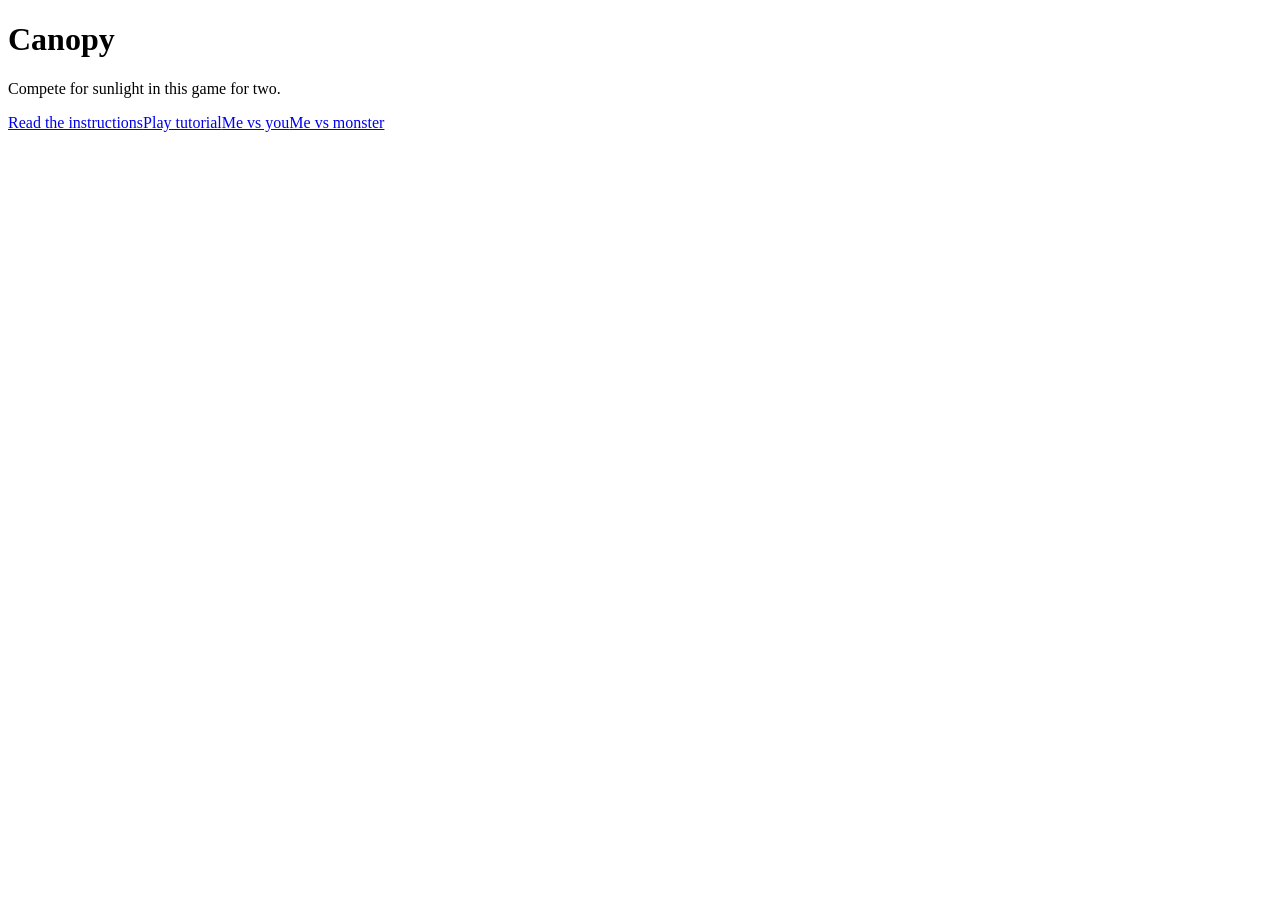
==== index.html @ 05118a76 "Deploy Canopy game static site" ====
<!DOCTYPE html><!--u5s0jCLB_O5bY5t2hZvQA--><html lang="en"><head><meta charSet="utf-8"/><meta name="viewport" content="width=device-width, initial-scale=1, maximum-scale=1, user-scalable=no"/><link rel="stylesheet" href="/canopy-game/_next/static/chunks/8edf6e41bab89a9d.css" data-precedence="next"/><link rel="preload" as="script" fetchPriority="low" href="/canopy-game/_next/static/chunks/695008e2004f2b1e.js"/><script src="/canopy-game/_next/static/chunks/0770296a549870ec.js" async=""></script><script src="/canopy-game/_next/static/chunks/999bad4aa73ae3ca.js" async=""></script><script src="/canopy-game/_next/static/chunks/4af48e07cb3dcc00.js" async=""></script><script src="/canopy-game/_next/static/chunks/turbopack-734fff046bc7c1c8.js" async=""></script><script src="/canopy-game/_next/static/chunks/3bede8bc4d0c65ac.js" async=""></script><script src="/canopy-game/_next/static/chunks/0b7dc3b692fa3c06.js" async=""></script><script src="/canopy-game/_next/static/chunks/ccff46c01c415132.js" async=""></script><title>Canopy</title><meta name="description" content="Compete for sunlight in this game for two."/><script src="/canopy-game/_next/static/chunks/a6dad97d9634a72d.js" noModule=""></script></head><body class="antialiased min-h-screen bg-stone-50 text-stone-800"><div hidden=""><!--$--><!--/$--></div><main class="flex min-h-screen flex-col items-center justify-center p-6"><h1 class="mb-2 text-3xl font-bold text-stone-800">Canopy</h1><p class="mb-8 text-center text-sm text-stone-600">Compete for sunlight in this game for two.</p><nav class="flex w-full max-w-xs flex-col gap-3"><a class="rounded-xl border border-stone-200 bg-white px-6 py-4 text-center font-medium text-stone-800 shadow-sm hover:bg-stone-50" href="/canopy-game/instructions">Read the instructions</a><a class="rounded-xl border border-stone-200 bg-white px-6 py-4 text-center font-medium text-stone-800 shadow-sm hover:bg-stone-50" href="/canopy-game/play?mode=tutorial">Play tutorial</a><a class="rounded-xl border border-stone-200 bg-white px-6 py-4 text-center font-medium text-stone-800 shadow-sm hover:bg-stone-50" href="/canopy-game/play?mode=human-vs-human">Me vs you</a><a class="rounded-xl border border-stone-200 bg-white px-6 py-4 text-center font-medium text-stone-800 shadow-sm hover:bg-stone-50" href="/canopy-game/play?mode=human-vs-monster">Me vs monster</a></nav></main><!--$--><!--/$--><script src="/canopy-game/_next/static/chunks/695008e2004f2b1e.js" id="_R_" async=""></script><script>(self.__next_f=self.__next_f||[]).push([0])</script><script>self.__next_f.push([1,"1:\"$Sreact.fragment\"\n2:I[587,[\"/canopy-game/_next/static/chunks/3bede8bc4d0c65ac.js\",\"/canopy-game/_next/static/chunks/0b7dc3b692fa3c06.js\"],\"default\"]\n3:I[37201,[\"/canopy-game/_next/static/chunks/3bede8bc4d0c65ac.js\",\"/canopy-game/_next/static/chunks/0b7dc3b692fa3c06.js\"],\"default\"]\n4:I[92644,[\"/canopy-game/_next/static/chunks/ccff46c01c415132.js\"],\"\"]\n5:I[6430,[\"/canopy-game/_next/static/chunks/3bede8bc4d0c65ac.js\",\"/canopy-game/_next/static/chunks/0b7dc3b692fa3c06.js\"],\"OutletBoundary\"]\n6:\"$Sreact.suspense\"\n8:I[6430,[\"/canopy-game/_next/static/chunks/3bede8bc4d0c65ac.js\",\"/canopy-game/_next/static/chunks/0b7dc3b692fa3c06.js\"],\"ViewportBoundary\"]\na:I[6430,[\"/canopy-game/_next/static/chunks/3bede8bc4d0c65ac.js\",\"/canopy-game/_next/static/chunks/0b7dc3b692fa3c06.js\"],\"MetadataBoundary\"]\nc:I[13535,[\"/canopy-game/_next/static/chunks/3bede8bc4d0c65ac.js\",\"/canopy-game/_next/static/chunks/0b7dc3b692fa3c06.js\"],\"default\"]\n:HL[\"/canopy-game/_next/static/chunks/8edf6e41bab89a9d.css\",\"style\"]\n"])</script><script>self.__next_f.push([1,"0:{\"P\":null,\"b\":\"u5s0jCLB-O5bY5t2hZvQA\",\"c\":[\"\",\"\"],\"q\":\"\",\"i\":false,\"f\":[[[\"\",{\"children\":[\"__PAGE__\",{}]},\"$undefined\",\"$undefined\",true],[[\"$\",\"$1\",\"c\",{\"children\":[[[\"$\",\"link\",\"0\",{\"rel\":\"stylesheet\",\"href\":\"/canopy-game/_next/static/chunks/8edf6e41bab89a9d.css\",\"precedence\":\"next\",\"crossOrigin\":\"$undefined\",\"nonce\":\"$undefined\"}]],[\"$\",\"html\",null,{\"lang\":\"en\",\"children\":[\"$\",\"body\",null,{\"className\":\"antialiased min-h-screen bg-stone-50 text-stone-800\",\"children\":[\"$\",\"$L2\",null,{\"parallelRouterKey\":\"children\",\"error\":\"$undefined\",\"errorStyles\":\"$undefined\",\"errorScripts\":\"$undefined\",\"template\":[\"$\",\"$L3\",null,{}],\"templateStyles\":\"$undefined\",\"templateScripts\":\"$undefined\",\"notFound\":[[[\"$\",\"title\",null,{\"children\":\"404: This page could not be found.\"}],[\"$\",\"div\",null,{\"style\":{\"fontFamily\":\"system-ui,\\\"Segoe UI\\\",Roboto,Helvetica,Arial,sans-serif,\\\"Apple Color Emoji\\\",\\\"Segoe UI Emoji\\\"\",\"height\":\"100vh\",\"textAlign\":\"center\",\"display\":\"flex\",\"flexDirection\":\"column\",\"alignItems\":\"center\",\"justifyContent\":\"center\"},\"children\":[\"$\",\"div\",null,{\"children\":[[\"$\",\"style\",null,{\"dangerouslySetInnerHTML\":{\"__html\":\"body{color:#000;background:#fff;margin:0}.next-error-h1{border-right:1px solid rgba(0,0,0,.3)}@media (prefers-color-scheme:dark){body{color:#fff;background:#000}.next-error-h1{border-right:1px solid rgba(255,255,255,.3)}}\"}}],[\"$\",\"h1\",null,{\"className\":\"next-error-h1\",\"style\":{\"display\":\"inline-block\",\"margin\":\"0 20px 0 0\",\"padding\":\"0 23px 0 0\",\"fontSize\":24,\"fontWeight\":500,\"verticalAlign\":\"top\",\"lineHeight\":\"49px\"},\"children\":404}],[\"$\",\"div\",null,{\"style\":{\"display\":\"inline-block\"},\"children\":[\"$\",\"h2\",null,{\"style\":{\"fontSize\":14,\"fontWeight\":400,\"lineHeight\":\"49px\",\"margin\":0},\"children\":\"This page could not be found.\"}]}]]}]}]],[]],\"forbidden\":\"$undefined\",\"unauthorized\":\"$undefined\"}]}]}]]}],{\"children\":[[\"$\",\"$1\",\"c\",{\"children\":[[\"$\",\"main\",null,{\"className\":\"flex min-h-screen flex-col items-center justify-center p-6\",\"children\":[[\"$\",\"h1\",null,{\"className\":\"mb-2 text-3xl font-bold text-stone-800\",\"children\":\"Canopy\"}],[\"$\",\"p\",null,{\"className\":\"mb-8 text-center text-sm text-stone-600\",\"children\":\"Compete for sunlight in this game for two.\"}],[\"$\",\"nav\",null,{\"className\":\"flex w-full max-w-xs flex-col gap-3\",\"children\":[[\"$\",\"$L4\",null,{\"href\":\"/instructions\",\"className\":\"rounded-xl border border-stone-200 bg-white px-6 py-4 text-center font-medium text-stone-800 shadow-sm hover:bg-stone-50\",\"children\":\"Read the instructions\"}],[\"$\",\"$L4\",null,{\"href\":\"/play?mode=tutorial\",\"className\":\"rounded-xl border border-stone-200 bg-white px-6 py-4 text-center font-medium text-stone-800 shadow-sm hover:bg-stone-50\",\"children\":\"Play tutorial\"}],[\"$\",\"$L4\",null,{\"href\":\"/play?mode=human-vs-human\",\"className\":\"rounded-xl border border-stone-200 bg-white px-6 py-4 text-center font-medium text-stone-800 shadow-sm hover:bg-stone-50\",\"children\":\"Me vs you\"}],[\"$\",\"$L4\",null,{\"href\":\"/play?mode=human-vs-monster\",\"className\":\"rounded-xl border border-stone-200 bg-white px-6 py-4 text-center font-medium text-stone-800 shadow-sm hover:bg-stone-50\",\"children\":\"Me vs monster\"}]]}]]}],[[\"$\",\"script\",\"script-0\",{\"src\":\"/canopy-game/_next/static/chunks/ccff46c01c415132.js\",\"async\":true,\"nonce\":\"$undefined\"}]],[\"$\",\"$L5\",null,{\"children\":[\"$\",\"$6\",null,{\"name\":\"Next.MetadataOutlet\",\"children\":\"$@7\"}]}]]}],{},null,false,false]},null,false,false],[\"$\",\"$1\",\"h\",{\"children\":[null,[\"$\",\"$L8\",null,{\"children\":\"$L9\"}],[\"$\",\"div\",null,{\"hidden\":true,\"children\":[\"$\",\"$La\",null,{\"children\":[\"$\",\"$6\",null,{\"name\":\"Next.Metadata\",\"children\":\"$Lb\"}]}]}],null]}],false]],\"m\":\"$undefined\",\"G\":[\"$c\",[]],\"S\":true}\n"])</script><script>self.__next_f.push([1,"9:[[\"$\",\"meta\",\"0\",{\"charSet\":\"utf-8\"}],[\"$\",\"meta\",\"1\",{\"name\":\"viewport\",\"content\":\"width=device-width, initial-scale=1, maximum-scale=1, user-scalable=no\"}]]\n"])</script><script>self.__next_f.push([1,"7:null\nb:[[\"$\",\"title\",\"0\",{\"children\":\"Canopy\"}],[\"$\",\"meta\",\"1\",{\"name\":\"description\",\"content\":\"Compete for sunlight in this game for two.\"}]]\n"])</script></body></html>
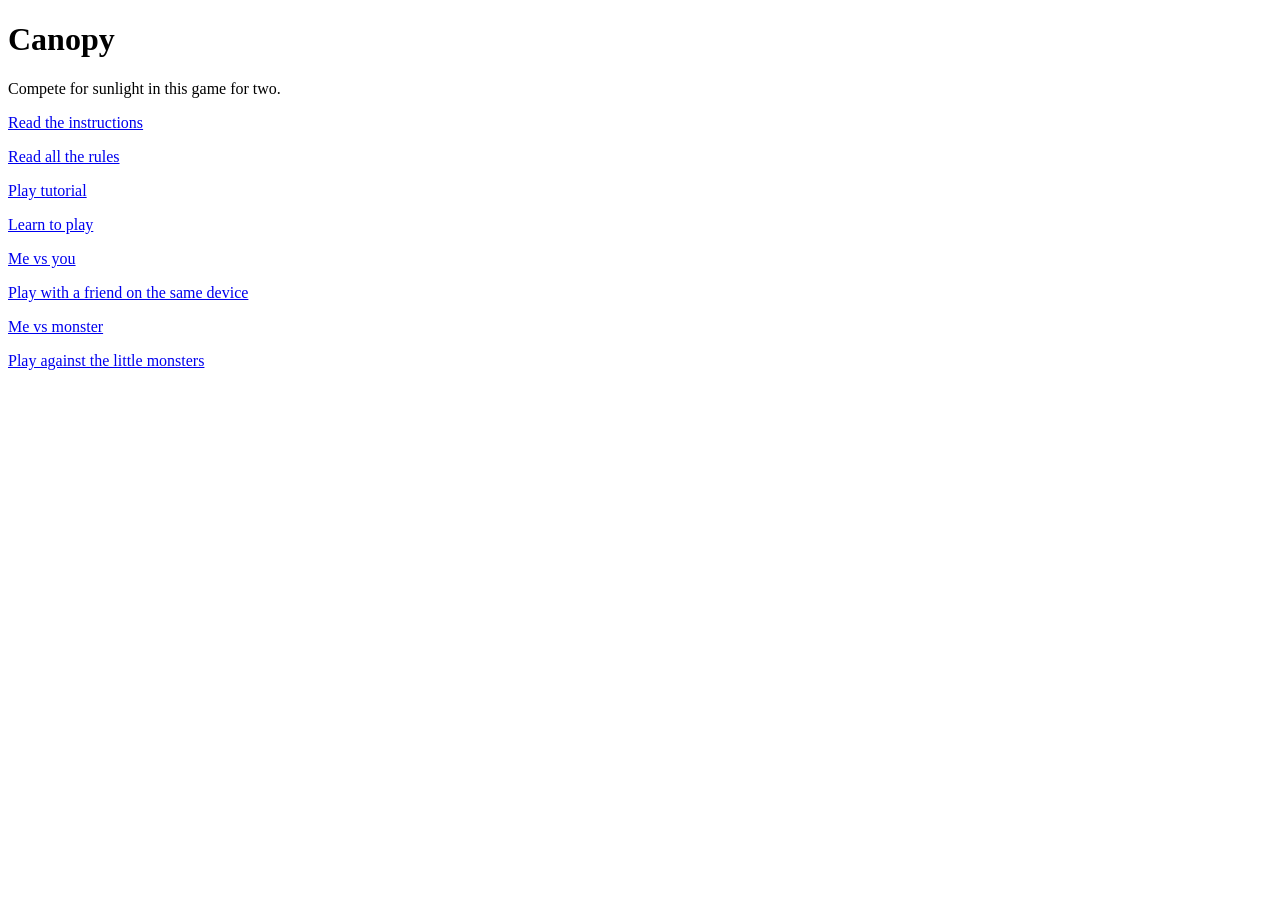
==== commit 4ad33f0f: "Home page: add subtext under each button (rules, learn, friend, monsters) Made-with: Cursor" ====
--- a/index.html
+++ b/index.html
@@ -1 +1 @@
-<!DOCTYPE html><!--u5s0jCLB_O5bY5t2hZvQA--><html lang="en"><head><meta charSet="utf-8"/><meta name="viewport" content="width=device-width, initial-scale=1, maximum-scale=1, user-scalable=no"/><link rel="stylesheet" href="/canopy-game/_next/static/chunks/8edf6e41bab89a9d.css" data-precedence="next"/><link rel="preload" as="script" fetchPriority="low" href="/canopy-game/_next/static/chunks/695008e2004f2b1e.js"/><script src="/canopy-game/_next/static/chunks/0770296a549870ec.js" async=""></script><script src="/canopy-game/_next/static/chunks/999bad4aa73ae3ca.js" async=""></script><script src="/canopy-game/_next/static/chunks/4af48e07cb3dcc00.js" async=""></script><script src="/canopy-game/_next/static/chunks/turbopack-734fff046bc7c1c8.js" async=""></script><script src="/canopy-game/_next/static/chunks/3bede8bc4d0c65ac.js" async=""></script><script src="/canopy-game/_next/static/chunks/0b7dc3b692fa3c06.js" async=""></script><script src="/canopy-game/_next/static/chunks/ccff46c01c415132.js" async=""></script><title>Canopy</title><meta name="description" content="Compete for sunlight in this game for two."/><script src="/canopy-game/_next/static/chunks/a6dad97d9634a72d.js" noModule=""></script></head><body class="antialiased min-h-screen bg-stone-50 text-stone-800"><div hidden=""><!--$--><!--/$--></div><main class="flex min-h-screen flex-col items-center justify-center p-6"><h1 class="mb-2 text-3xl font-bold text-stone-800">Canopy</h1><p class="mb-8 text-center text-sm text-stone-600">Compete for sunlight in this game for two.</p><nav class="flex w-full max-w-xs flex-col gap-3"><a class="rounded-xl border border-stone-200 bg-white px-6 py-4 text-center font-medium text-stone-800 shadow-sm hover:bg-stone-50" href="/canopy-game/instructions">Read the instructions</a><a class="rounded-xl border border-stone-200 bg-white px-6 py-4 text-center font-medium text-stone-800 shadow-sm hover:bg-stone-50" href="/canopy-game/play?mode=tutorial">Play tutorial</a><a class="rounded-xl border border-stone-200 bg-white px-6 py-4 text-center font-medium text-stone-800 shadow-sm hover:bg-stone-50" href="/canopy-game/play?mode=human-vs-human">Me vs you</a><a class="rounded-xl border border-stone-200 bg-white px-6 py-4 text-center font-medium text-stone-800 shadow-sm hover:bg-stone-50" href="/canopy-game/play?mode=human-vs-monster">Me vs monster</a></nav></main><!--$--><!--/$--><script src="/canopy-game/_next/static/chunks/695008e2004f2b1e.js" id="_R_" async=""></script><script>(self.__next_f=self.__next_f||[]).push([0])</script><script>self.__next_f.push([1,"1:\"$Sreact.fragment\"\n2:I[587,[\"/canopy-game/_next/static/chunks/3bede8bc4d0c65ac.js\",\"/canopy-game/_next/static/chunks/0b7dc3b692fa3c06.js\"],\"default\"]\n3:I[37201,[\"/canopy-game/_next/static/chunks/3bede8bc4d0c65ac.js\",\"/canopy-game/_next/static/chunks/0b7dc3b692fa3c06.js\"],\"default\"]\n4:I[92644,[\"/canopy-game/_next/static/chunks/ccff46c01c415132.js\"],\"\"]\n5:I[6430,[\"/canopy-game/_next/static/chunks/3bede8bc4d0c65ac.js\",\"/canopy-game/_next/static/chunks/0b7dc3b692fa3c06.js\"],\"OutletBoundary\"]\n6:\"$Sreact.suspense\"\n8:I[6430,[\"/canopy-game/_next/static/chunks/3bede8bc4d0c65ac.js\",\"/canopy-game/_next/static/chunks/0b7dc3b692fa3c06.js\"],\"ViewportBoundary\"]\na:I[6430,[\"/canopy-game/_next/static/chunks/3bede8bc4d0c65ac.js\",\"/canopy-game/_next/static/chunks/0b7dc3b692fa3c06.js\"],\"MetadataBoundary\"]\nc:I[13535,[\"/canopy-game/_next/static/chunks/3bede8bc4d0c65ac.js\",\"/canopy-game/_next/static/chunks/0b7dc3b692fa3c06.js\"],\"default\"]\n:HL[\"/canopy-game/_next/static/chunks/8edf6e41bab89a9d.css\",\"style\"]\n"])</script><script>self.__next_f.push([1,"0:{\"P\":null,\"b\":\"u5s0jCLB-O5bY5t2hZvQA\",\"c\":[\"\",\"\"],\"q\":\"\",\"i\":false,\"f\":[[[\"\",{\"children\":[\"__PAGE__\",{}]},\"$undefined\",\"$undefined\",true],[[\"$\",\"$1\",\"c\",{\"children\":[[[\"$\",\"link\",\"0\",{\"rel\":\"stylesheet\",\"href\":\"/canopy-game/_next/static/chunks/8edf6e41bab89a9d.css\",\"precedence\":\"next\",\"crossOrigin\":\"$undefined\",\"nonce\":\"$undefined\"}]],[\"$\",\"html\",null,{\"lang\":\"en\",\"children\":[\"$\",\"body\",null,{\"className\":\"antialiased min-h-screen bg-stone-50 text-stone-800\",\"children\":[\"$\",\"$L2\",null,{\"parallelRouterKey\":\"children\",\"error\":\"$undefined\",\"errorStyles\":\"$undefined\",\"errorScripts\":\"$undefined\",\"template\":[\"$\",\"$L3\",null,{}],\"templateStyles\":\"$undefined\",\"templateScripts\":\"$undefined\",\"notFound\":[[[\"$\",\"title\",null,{\"children\":\"404: This page could not be found.\"}],[\"$\",\"div\",null,{\"style\":{\"fontFamily\":\"system-ui,\\\"Segoe UI\\\",Roboto,Helvetica,Arial,sans-serif,\\\"Apple Color Emoji\\\",\\\"Segoe UI Emoji\\\"\",\"height\":\"100vh\",\"textAlign\":\"center\",\"display\":\"flex\",\"flexDirection\":\"column\",\"alignItems\":\"center\",\"justifyContent\":\"center\"},\"children\":[\"$\",\"div\",null,{\"children\":[[\"$\",\"style\",null,{\"dangerouslySetInnerHTML\":{\"__html\":\"body{color:#000;background:#fff;margin:0}.next-error-h1{border-right:1px solid rgba(0,0,0,.3)}@media (prefers-color-scheme:dark){body{color:#fff;background:#000}.next-error-h1{border-right:1px solid rgba(255,255,255,.3)}}\"}}],[\"$\",\"h1\",null,{\"className\":\"next-error-h1\",\"style\":{\"display\":\"inline-block\",\"margin\":\"0 20px 0 0\",\"padding\":\"0 23px 0 0\",\"fontSize\":24,\"fontWeight\":500,\"verticalAlign\":\"top\",\"lineHeight\":\"49px\"},\"children\":404}],[\"$\",\"div\",null,{\"style\":{\"display\":\"inline-block\"},\"children\":[\"$\",\"h2\",null,{\"style\":{\"fontSize\":14,\"fontWeight\":400,\"lineHeight\":\"49px\",\"margin\":0},\"children\":\"This page could not be found.\"}]}]]}]}]],[]],\"forbidden\":\"$undefined\",\"unauthorized\":\"$undefined\"}]}]}]]}],{\"children\":[[\"$\",\"$1\",\"c\",{\"children\":[[\"$\",\"main\",null,{\"className\":\"flex min-h-screen flex-col items-center justify-center p-6\",\"children\":[[\"$\",\"h1\",null,{\"className\":\"mb-2 text-3xl font-bold text-stone-800\",\"children\":\"Canopy\"}],[\"$\",\"p\",null,{\"className\":\"mb-8 text-center text-sm text-stone-600\",\"children\":\"Compete for sunlight in this game for two.\"}],[\"$\",\"nav\",null,{\"className\":\"flex w-full max-w-xs flex-col gap-3\",\"children\":[[\"$\",\"$L4\",null,{\"href\":\"/instructions\",\"className\":\"rounded-xl border border-stone-200 bg-white px-6 py-4 text-center font-medium text-stone-800 shadow-sm hover:bg-stone-50\",\"children\":\"Read the instructions\"}],[\"$\",\"$L4\",null,{\"href\":\"/play?mode=tutorial\",\"className\":\"rounded-xl border border-stone-200 bg-white px-6 py-4 text-center font-medium text-stone-800 shadow-sm hover:bg-stone-50\",\"children\":\"Play tutorial\"}],[\"$\",\"$L4\",null,{\"href\":\"/play?mode=human-vs-human\",\"className\":\"rounded-xl border border-stone-200 bg-white px-6 py-4 text-center font-medium text-stone-800 shadow-sm hover:bg-stone-50\",\"children\":\"Me vs you\"}],[\"$\",\"$L4\",null,{\"href\":\"/play?mode=human-vs-monster\",\"className\":\"rounded-xl border border-stone-200 bg-white px-6 py-4 text-center font-medium text-stone-800 shadow-sm hover:bg-stone-50\",\"children\":\"Me vs monster\"}]]}]]}],[[\"$\",\"script\",\"script-0\",{\"src\":\"/canopy-game/_next/static/chunks/ccff46c01c415132.js\",\"async\":true,\"nonce\":\"$undefined\"}]],[\"$\",\"$L5\",null,{\"children\":[\"$\",\"$6\",null,{\"name\":\"Next.MetadataOutlet\",\"children\":\"$@7\"}]}]]}],{},null,false,false]},null,false,false],[\"$\",\"$1\",\"h\",{\"children\":[null,[\"$\",\"$L8\",null,{\"children\":\"$L9\"}],[\"$\",\"div\",null,{\"hidden\":true,\"children\":[\"$\",\"$La\",null,{\"children\":[\"$\",\"$6\",null,{\"name\":\"Next.Metadata\",\"children\":\"$Lb\"}]}]}],null]}],false]],\"m\":\"$undefined\",\"G\":[\"$c\",[]],\"S\":true}\n"])</script><script>self.__next_f.push([1,"9:[[\"$\",\"meta\",\"0\",{\"charSet\":\"utf-8\"}],[\"$\",\"meta\",\"1\",{\"name\":\"viewport\",\"content\":\"width=device-width, initial-scale=1, maximum-scale=1, user-scalable=no\"}]]\n"])</script><script>self.__next_f.push([1,"7:null\nb:[[\"$\",\"title\",\"0\",{\"children\":\"Canopy\"}],[\"$\",\"meta\",\"1\",{\"name\":\"description\",\"content\":\"Compete for sunlight in this game for two.\"}]]\n"])</script></body></html>+<!DOCTYPE html><!--iY_8kji0aGYwq4uKRZmHU--><html lang="en"><head><meta charSet="utf-8"/><meta name="viewport" content="width=device-width, initial-scale=1, maximum-scale=1, user-scalable=no"/><link rel="stylesheet" href="/canopy-game/_next/static/chunks/6c98ccc1d1d86f1a.css" data-precedence="next"/><link rel="preload" as="script" fetchPriority="low" href="/canopy-game/_next/static/chunks/695008e2004f2b1e.js"/><script src="/canopy-game/_next/static/chunks/0770296a549870ec.js" async=""></script><script src="/canopy-game/_next/static/chunks/999bad4aa73ae3ca.js" async=""></script><script src="/canopy-game/_next/static/chunks/4af48e07cb3dcc00.js" async=""></script><script src="/canopy-game/_next/static/chunks/turbopack-734fff046bc7c1c8.js" async=""></script><script src="/canopy-game/_next/static/chunks/3bede8bc4d0c65ac.js" async=""></script><script src="/canopy-game/_next/static/chunks/0b7dc3b692fa3c06.js" async=""></script><script src="/canopy-game/_next/static/chunks/ccff46c01c415132.js" async=""></script><title>Canopy</title><meta name="description" content="Compete for sunlight in this game for two."/><script src="/canopy-game/_next/static/chunks/a6dad97d9634a72d.js" noModule=""></script></head><body class="antialiased min-h-screen bg-stone-50 text-stone-800"><div hidden=""><!--$--><!--/$--></div><main class="flex min-h-screen flex-col items-center justify-center p-6"><h1 class="mb-2 text-3xl font-bold text-stone-800">Canopy</h1><p class="mb-8 text-center text-sm text-stone-600">Compete for sunlight in this game for two.</p><nav class="flex w-full max-w-xs flex-col gap-3"><a class="block rounded-xl border border-stone-200 bg-white px-6 py-4 text-center shadow-sm hover:bg-stone-50" href="/canopy-game/instructions"><span class="font-medium text-stone-800">Read the instructions</span><p class="mt-1 text-xs text-stone-500">Read all the rules</p></a><a class="block rounded-xl border border-stone-200 bg-white px-6 py-4 text-center shadow-sm hover:bg-stone-50" href="/canopy-game/play?mode=tutorial"><span class="font-medium text-stone-800">Play tutorial</span><p class="mt-1 text-xs text-stone-500">Learn to play</p></a><a class="block rounded-xl border border-stone-200 bg-white px-6 py-4 text-center shadow-sm hover:bg-stone-50" href="/canopy-game/play?mode=human-vs-human"><span class="font-medium text-stone-800">Me vs you</span><p class="mt-1 text-xs text-stone-500">Play with a friend on the same device</p></a><a class="block rounded-xl border border-stone-200 bg-white px-6 py-4 text-center shadow-sm hover:bg-stone-50" href="/canopy-game/play?mode=human-vs-monster"><span class="font-medium text-stone-800">Me vs monster</span><p class="mt-1 text-xs text-stone-500">Play against the little monsters</p></a></nav></main><!--$--><!--/$--><script src="/canopy-game/_next/static/chunks/695008e2004f2b1e.js" id="_R_" async=""></script><script>(self.__next_f=self.__next_f||[]).push([0])</script><script>self.__next_f.push([1,"1:\"$Sreact.fragment\"\n2:I[587,[\"/canopy-game/_next/static/chunks/3bede8bc4d0c65ac.js\",\"/canopy-game/_next/static/chunks/0b7dc3b692fa3c06.js\"],\"default\"]\n3:I[37201,[\"/canopy-game/_next/static/chunks/3bede8bc4d0c65ac.js\",\"/canopy-game/_next/static/chunks/0b7dc3b692fa3c06.js\"],\"default\"]\n4:I[92644,[\"/canopy-game/_next/static/chunks/ccff46c01c415132.js\"],\"\"]\n5:I[6430,[\"/canopy-game/_next/static/chunks/3bede8bc4d0c65ac.js\",\"/canopy-game/_next/static/chunks/0b7dc3b692fa3c06.js\"],\"OutletBoundary\"]\n6:\"$Sreact.suspense\"\n8:I[6430,[\"/canopy-game/_next/static/chunks/3bede8bc4d0c65ac.js\",\"/canopy-game/_next/static/chunks/0b7dc3b692fa3c06.js\"],\"ViewportBoundary\"]\na:I[6430,[\"/canopy-game/_next/static/chunks/3bede8bc4d0c65ac.js\",\"/canopy-game/_next/static/chunks/0b7dc3b692fa3c06.js\"],\"MetadataBoundary\"]\nc:I[13535,[\"/canopy-game/_next/static/chunks/3bede8bc4d0c65ac.js\",\"/canopy-game/_next/static/chunks/0b7dc3b692fa3c06.js\"],\"default\"]\n:HL[\"/canopy-game/_next/static/chunks/6c98ccc1d1d86f1a.css\",\"style\"]\n"])</script><script>self.__next_f.push([1,"0:{\"P\":null,\"b\":\"iY_8kji0aGYwq4uKRZmHU\",\"c\":[\"\",\"\"],\"q\":\"\",\"i\":false,\"f\":[[[\"\",{\"children\":[\"__PAGE__\",{}]},\"$undefined\",\"$undefined\",true],[[\"$\",\"$1\",\"c\",{\"children\":[[[\"$\",\"link\",\"0\",{\"rel\":\"stylesheet\",\"href\":\"/canopy-game/_next/static/chunks/6c98ccc1d1d86f1a.css\",\"precedence\":\"next\",\"crossOrigin\":\"$undefined\",\"nonce\":\"$undefined\"}]],[\"$\",\"html\",null,{\"lang\":\"en\",\"children\":[\"$\",\"body\",null,{\"className\":\"antialiased min-h-screen bg-stone-50 text-stone-800\",\"children\":[\"$\",\"$L2\",null,{\"parallelRouterKey\":\"children\",\"error\":\"$undefined\",\"errorStyles\":\"$undefined\",\"errorScripts\":\"$undefined\",\"template\":[\"$\",\"$L3\",null,{}],\"templateStyles\":\"$undefined\",\"templateScripts\":\"$undefined\",\"notFound\":[[[\"$\",\"title\",null,{\"children\":\"404: This page could not be found.\"}],[\"$\",\"div\",null,{\"style\":{\"fontFamily\":\"system-ui,\\\"Segoe UI\\\",Roboto,Helvetica,Arial,sans-serif,\\\"Apple Color Emoji\\\",\\\"Segoe UI Emoji\\\"\",\"height\":\"100vh\",\"textAlign\":\"center\",\"display\":\"flex\",\"flexDirection\":\"column\",\"alignItems\":\"center\",\"justifyContent\":\"center\"},\"children\":[\"$\",\"div\",null,{\"children\":[[\"$\",\"style\",null,{\"dangerouslySetInnerHTML\":{\"__html\":\"body{color:#000;background:#fff;margin:0}.next-error-h1{border-right:1px solid rgba(0,0,0,.3)}@media (prefers-color-scheme:dark){body{color:#fff;background:#000}.next-error-h1{border-right:1px solid rgba(255,255,255,.3)}}\"}}],[\"$\",\"h1\",null,{\"className\":\"next-error-h1\",\"style\":{\"display\":\"inline-block\",\"margin\":\"0 20px 0 0\",\"padding\":\"0 23px 0 0\",\"fontSize\":24,\"fontWeight\":500,\"verticalAlign\":\"top\",\"lineHeight\":\"49px\"},\"children\":404}],[\"$\",\"div\",null,{\"style\":{\"display\":\"inline-block\"},\"children\":[\"$\",\"h2\",null,{\"style\":{\"fontSize\":14,\"fontWeight\":400,\"lineHeight\":\"49px\",\"margin\":0},\"children\":\"This page could not be found.\"}]}]]}]}]],[]],\"forbidden\":\"$undefined\",\"unauthorized\":\"$undefined\"}]}]}]]}],{\"children\":[[\"$\",\"$1\",\"c\",{\"children\":[[\"$\",\"main\",null,{\"className\":\"flex min-h-screen flex-col items-center justify-center p-6\",\"children\":[[\"$\",\"h1\",null,{\"className\":\"mb-2 text-3xl font-bold text-stone-800\",\"children\":\"Canopy\"}],[\"$\",\"p\",null,{\"className\":\"mb-8 text-center text-sm text-stone-600\",\"children\":\"Compete for sunlight in this game for two.\"}],[\"$\",\"nav\",null,{\"className\":\"flex w-full max-w-xs flex-col gap-3\",\"children\":[[\"$\",\"$L4\",null,{\"href\":\"/instructions\",\"className\":\"block rounded-xl border border-stone-200 bg-white px-6 py-4 text-center shadow-sm hover:bg-stone-50\",\"children\":[[\"$\",\"span\",null,{\"className\":\"font-medium text-stone-800\",\"children\":\"Read the instructions\"}],[\"$\",\"p\",null,{\"className\":\"mt-1 text-xs text-stone-500\",\"children\":\"Read all the rules\"}]]}],[\"$\",\"$L4\",null,{\"href\":\"/play?mode=tutorial\",\"className\":\"block rounded-xl border border-stone-200 bg-white px-6 py-4 text-center shadow-sm hover:bg-stone-50\",\"children\":[[\"$\",\"span\",null,{\"className\":\"font-medium text-stone-800\",\"children\":\"Play tutorial\"}],[\"$\",\"p\",null,{\"className\":\"mt-1 text-xs text-stone-500\",\"children\":\"Learn to play\"}]]}],[\"$\",\"$L4\",null,{\"href\":\"/play?mode=human-vs-human\",\"className\":\"block rounded-xl border border-stone-200 bg-white px-6 py-4 text-center shadow-sm hover:bg-stone-50\",\"children\":[[\"$\",\"span\",null,{\"className\":\"font-medium text-stone-800\",\"children\":\"Me vs you\"}],[\"$\",\"p\",null,{\"className\":\"mt-1 text-xs text-stone-500\",\"children\":\"Play with a friend on the same device\"}]]}],[\"$\",\"$L4\",null,{\"href\":\"/play?mode=human-vs-monster\",\"className\":\"block rounded-xl border border-stone-200 bg-white px-6 py-4 text-center shadow-sm hover:bg-stone-50\",\"children\":[[\"$\",\"span\",null,{\"className\":\"font-medium text-stone-800\",\"children\":\"Me vs monster\"}],[\"$\",\"p\",null,{\"className\":\"mt-1 text-xs text-stone-500\",\"children\":\"Play against the little monsters\"}]]}]]}]]}],[[\"$\",\"script\",\"script-0\",{\"src\":\"/canopy-game/_next/static/chunks/ccff46c01c415132.js\",\"async\":true,\"nonce\":\"$undefined\"}]],[\"$\",\"$L5\",null,{\"children\":[\"$\",\"$6\",null,{\"name\":\"Next.MetadataOutlet\",\"children\":\"$@7\"}]}]]}],{},null,false,false]},null,false,false],[\"$\",\"$1\",\"h\",{\"children\":[null,[\"$\",\"$L8\",null,{\"children\":\"$L9\"}],[\"$\",\"div\",null,{\"hidden\":true,\"children\":[\"$\",\"$La\",null,{\"children\":[\"$\",\"$6\",null,{\"name\":\"Next.Metadata\",\"children\":\"$Lb\"}]}]}],null]}],false]],\"m\":\"$undefined\",\"G\":[\"$c\",[]],\"S\":true}\n"])</script><script>self.__next_f.push([1,"9:[[\"$\",\"meta\",\"0\",{\"charSet\":\"utf-8\"}],[\"$\",\"meta\",\"1\",{\"name\":\"viewport\",\"content\":\"width=device-width, initial-scale=1, maximum-scale=1, user-scalable=no\"}]]\n"])</script><script>self.__next_f.push([1,"7:null\nb:[[\"$\",\"title\",\"0\",{\"children\":\"Canopy\"}],[\"$\",\"meta\",\"1\",{\"name\":\"description\",\"content\":\"Compete for sunlight in this game for two.\"}]]\n"])</script></body></html>
